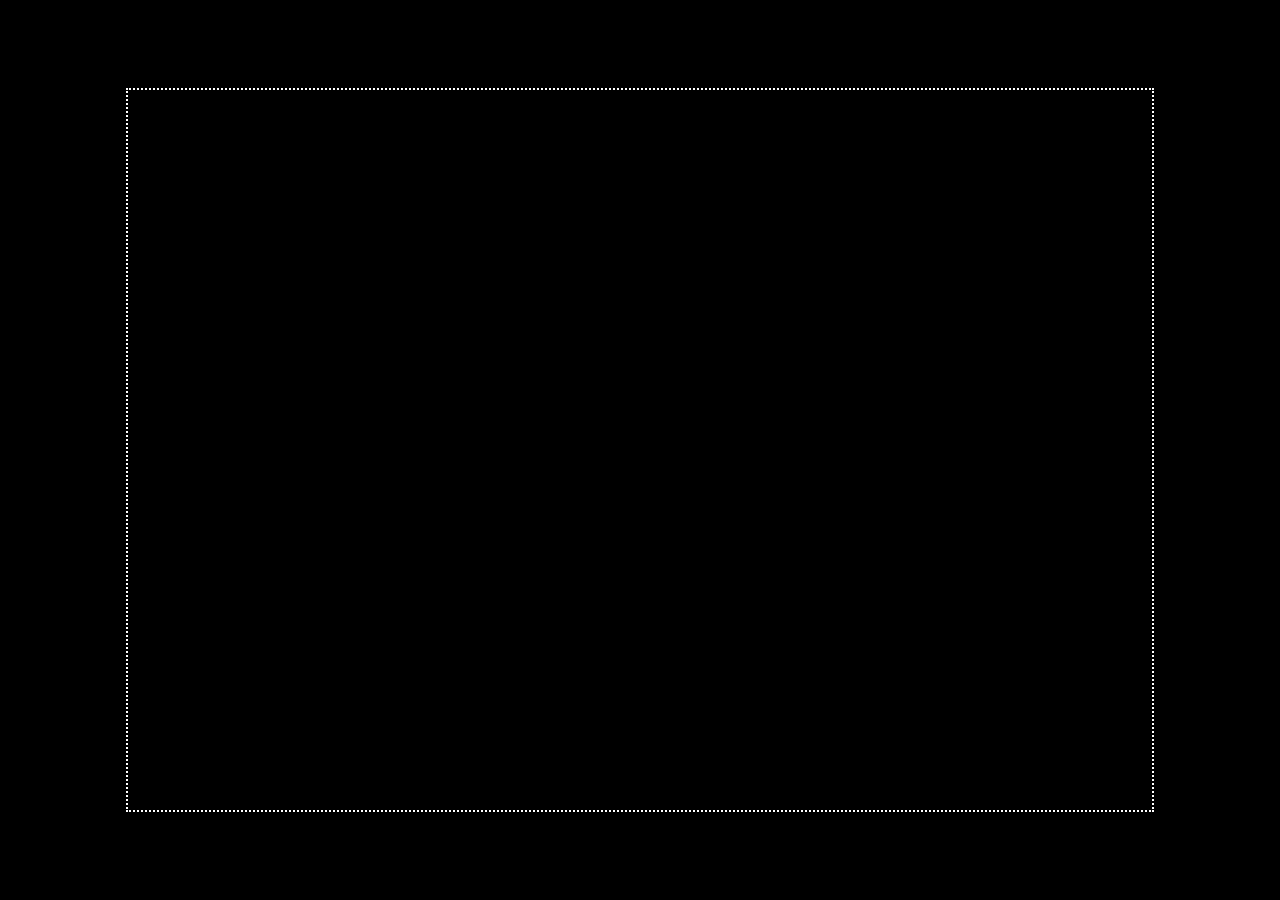
==== SPACE INVADER/Etape 1/index.html @ d0158e33 "Step 1" ====
<html>
    <head>
        <link rel="stylesheet" href="styles.css">
        <title>Mon Space invader</title>
    </head>
    <body>

    <canvas id="gameBoard" ></canvas>
        
    <script src="app_def.js" ></script>
    </body>
</html>
---- SPACE INVADER/Etape 1/styles.css ----
body{
    margin:0;
    padding:0;
    background:black;
    width:100%;
    text-align:center
    
}
#gameBoard{
    width:80%;
    height:80vh;
    position:absolute;            
    top: 50%;                        
    transform: translate(-50%, -50%) ;
    border:2px dotted white
}
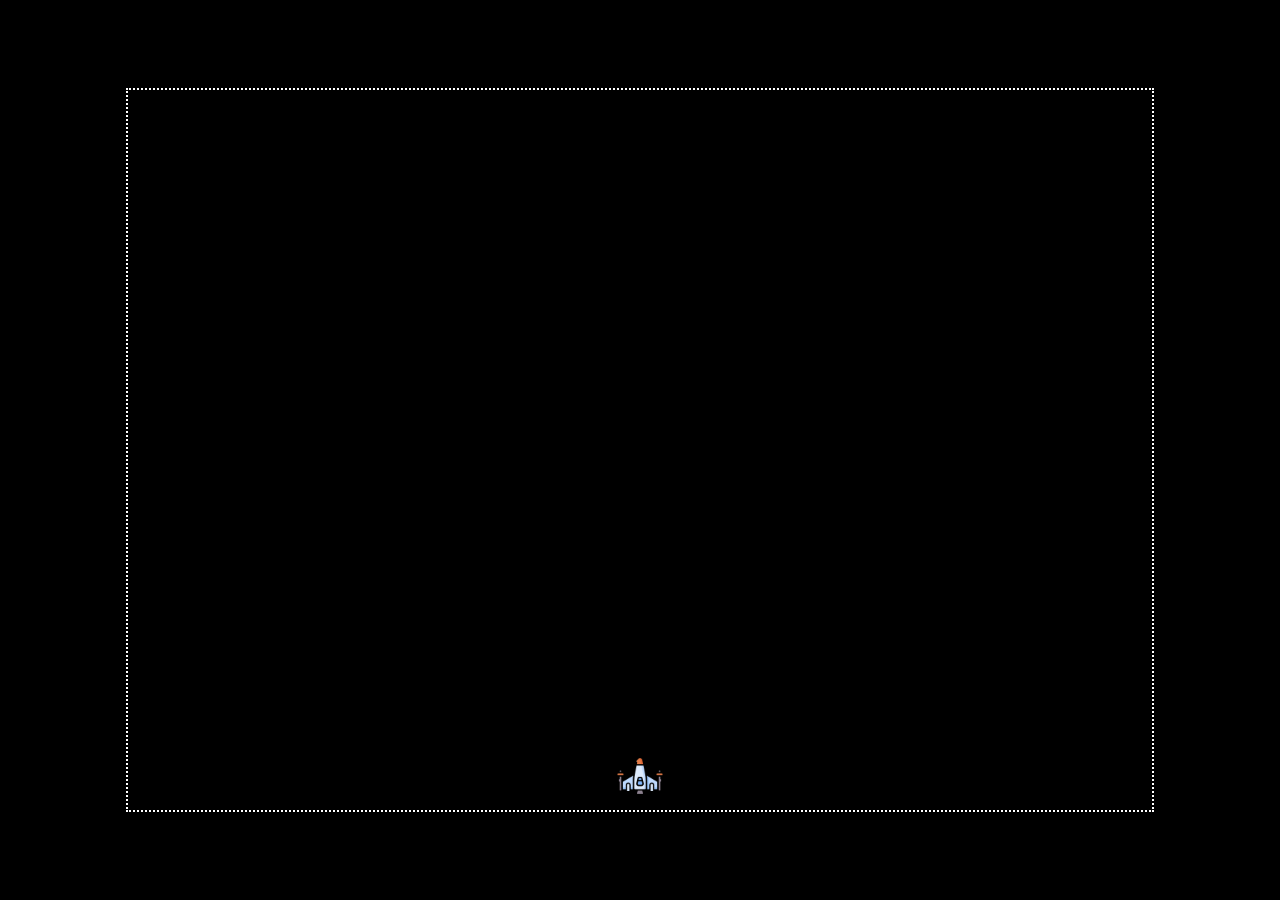
==== commit 39ca04c7: "v2" ====
--- a/SPACE INVADER/Etape 1/index.html
+++ b/SPACE INVADER/Etape 1/index.html
@@ -7,6 +7,7 @@
 
     <canvas id="gameBoard" ></canvas>
         
-    <script src="app_def.js" ></script>
+    <script src="app.js" ></script>
     </body>
-</html>
+</html> 
+ 